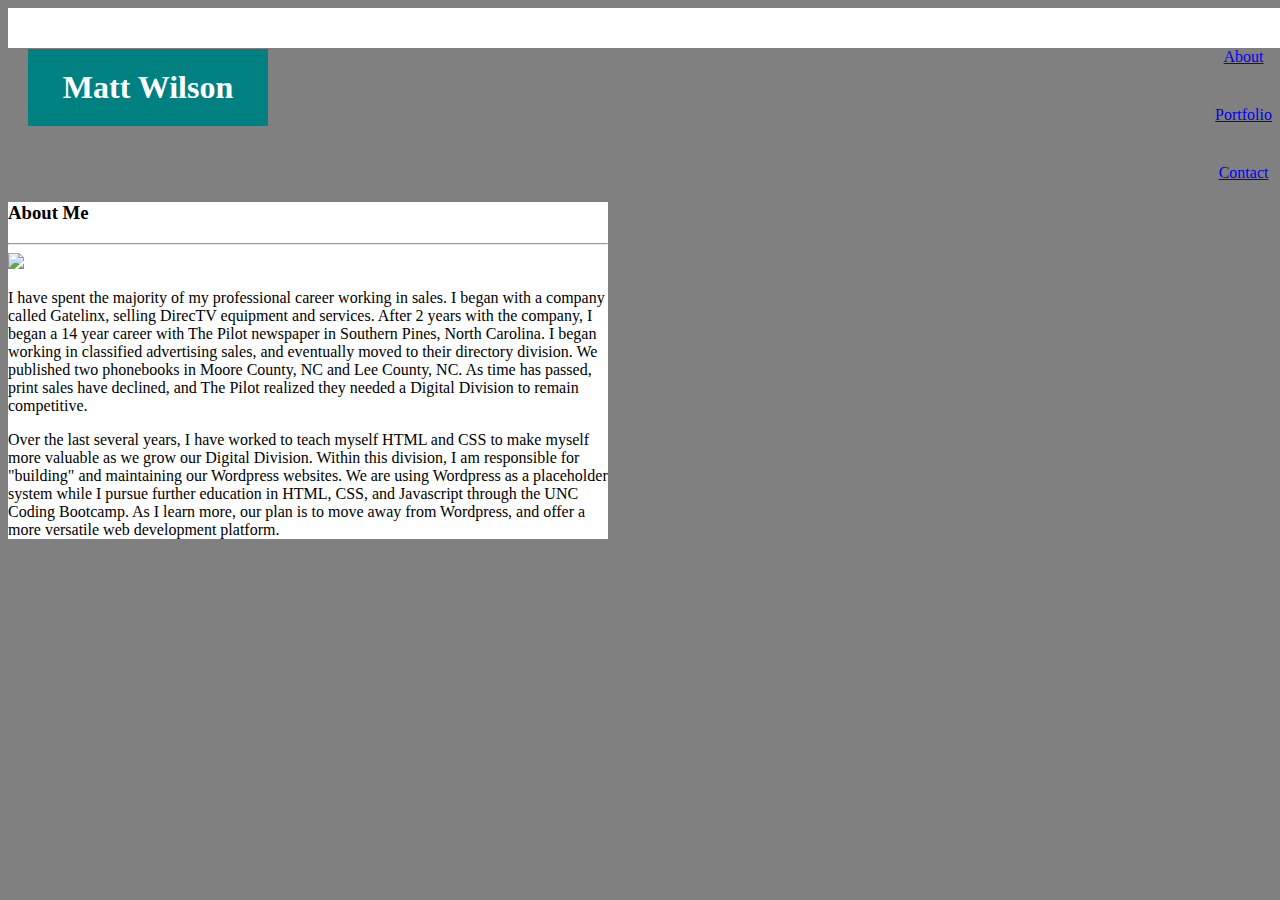
==== index.html @ 1a59e07f "August 4th Work" ====
<!DOCTYPE html>
<html lang="en-us">

    <head>

        <meta charset="UTF-8">
        <title>Matt's Portfolio</title>
        <link rel="stylesheet" type="text/css" href="assets/css/style.css">

    </head>

    <body>

        <header class="pageHeader">

            <h1>Matt Wilson</h1>

            <div class="menu">

                <ul>
                    <li class="about"><a href="index.html">About</a></li>
                    <li class="portfolio"><a href="portfolio.html">Portfolio</a></li>
                    <li class="contact"><a href="contact.html">Contact</a></li>
                </ul>

            </div>

        </header>

        <div class="wrapper">

            <h3>About Me</h3>
            <hr>
            
            <div class="about-image">
                <img id="absolute" src="#">
            </div>    
            
            <p> 
                I have spent the majority of my professional career working in sales. I began with a company called Gatelinx, selling DirecTV equipment and services.
                After 2 years with the company, I began a 14 year career with The Pilot newspaper in Southern Pines, North Carolina. I began working in classified advertising sales, and eventually moved to their directory division.
                We published two phonebooks in Moore County, NC and Lee County, NC. As time has passed, print sales have declined, and The Pilot realized they needed a Digital Division to remain competitive.
            </p>
            
            <p>
                Over the last several years, I have worked to teach myself HTML and CSS to make myself more valuable as we grow our Digital Division.
                Within this division, I am responsible for "building" and maintaining our Wordpress websites. We are using Wordpress as a placeholder system while I pursue further education in HTML, CSS, and Javascript through the UNC Coding Bootcamp.
                As I learn more, our plan is to move away from Wordpress, and offer a more versatile web development platform.

            </p>

        </div>


    </body>
</html>
---- assets/css/style.css ----
header {
    background: white;
    margin: 0;
    text-align: center;
}

.pageHeader {
    width: 100%;
    background: white;
    padding: 20px;
    margin: 0;

}

body {
    background: gray;
}

ul {
    list-style-type: none;
    margin: 0;
    padding: 0;
}

li {
    display: inline;
}

a {
    display: block;
    padding: 20px;
    text-align: center;
}

h1 {
    color: white;
    background: teal;
    padding: 20px;
    margin-bottom: 20px;
    width: 200px;
    float: left;

}

.menu {
    float:right;
}

.wrapper {
    clear: both;
    width: 600px;
    background: white;

}
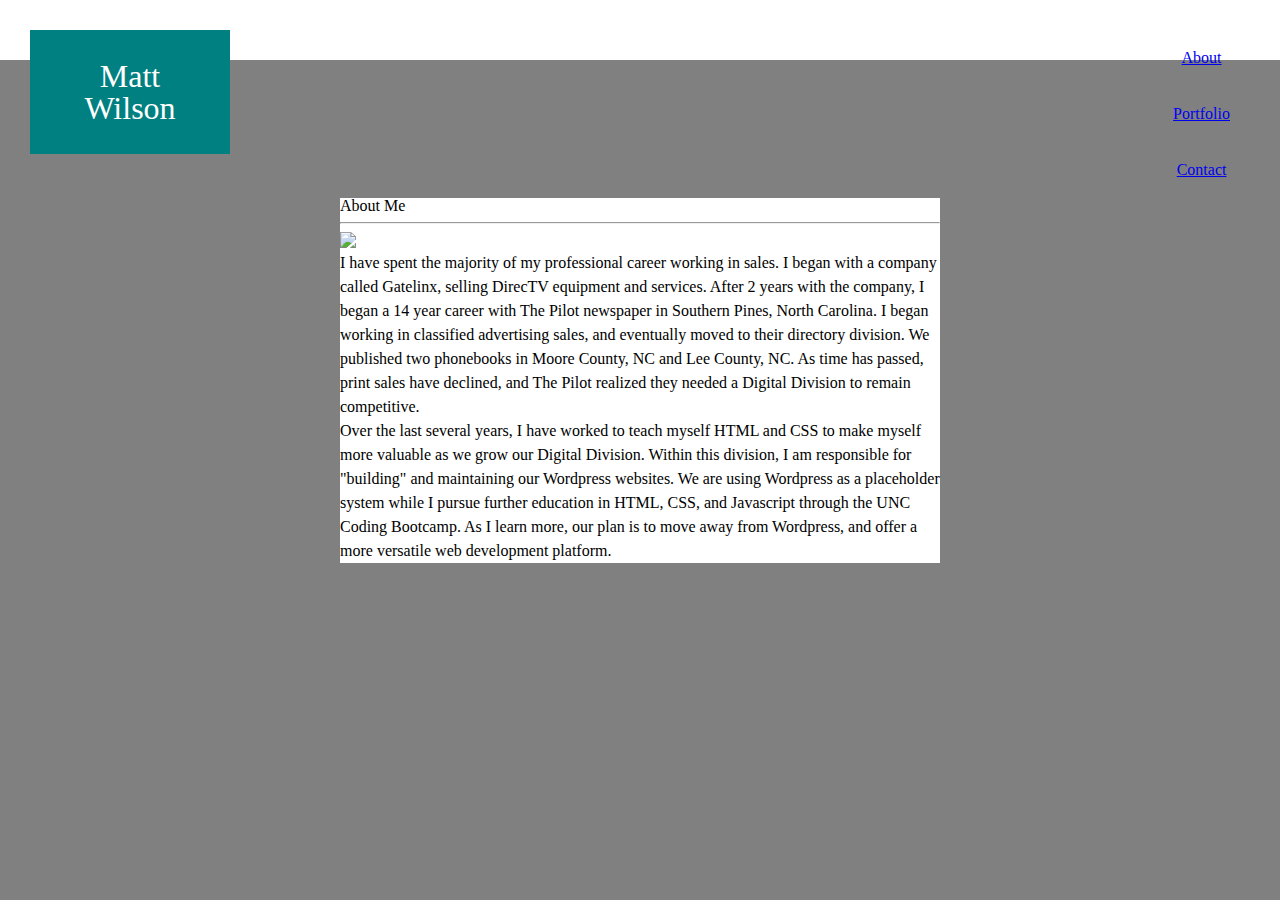
==== commit 180a0c1f: "August 7th" ====
--- a/index.html
+++ b/index.html
@@ -5,6 +5,7 @@
 
         <meta charset="UTF-8">
         <title>Matt's Portfolio</title>
+        <link rel="stylesheet" href="assets/css/reset.css">
         <link rel="stylesheet" type="text/css" href="assets/css/style.css">
 
     </head>
--- a/assets/css/style.css
+++ b/assets/css/style.css
@@ -1,19 +1,17 @@
-header {
-    background: white;
-    margin: 0;
-    text-align: center;
+* {
+    box-sizing: border-box;
 }
-
 .pageHeader {
     width: 100%;
     background: white;
-    padding: 20px;
-    margin: 0;
-
+    padding: 30px;
+    margin-top: 0;
+    position: relative;
 }
 
 body {
     background: gray;
+    margin: auto;
 }
 
 ul {
@@ -35,11 +33,13 @@
 h1 {
     color: white;
     background: teal;
-    padding: 20px;
+    padding: 30px;
     margin-bottom: 20px;
     width: 200px;
     float: left;
-
+    position: absolute;
+    font-size: 32px;
+    text-align: center;
 }
 
 .menu {
@@ -50,5 +50,9 @@
     clear: both;
     width: 600px;
     background: white;
+    margin: auto;
+}
 
+p {
+    line-height: 150%;
 }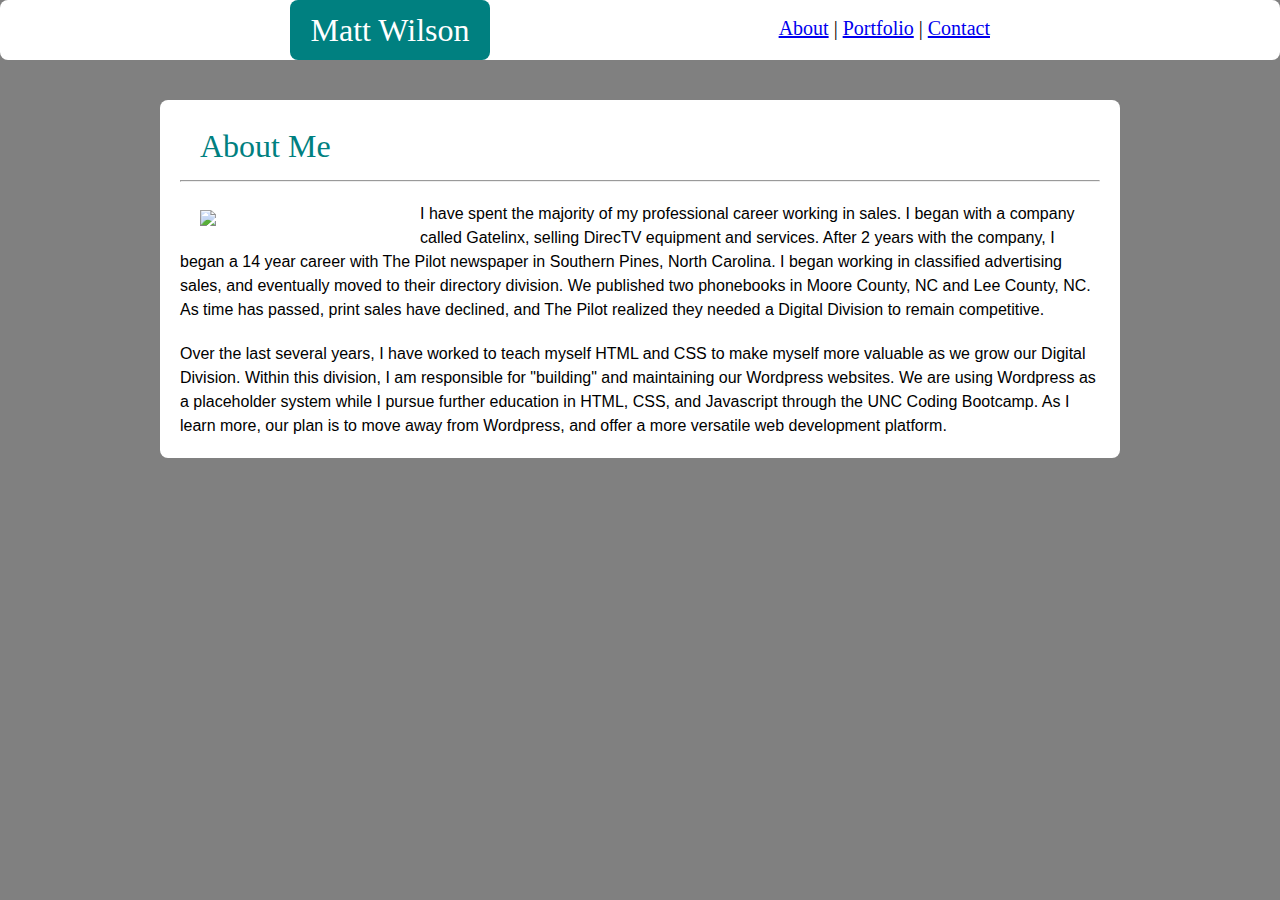
==== commit 352c6299: "aug 9 7:00" ====
--- a/index.html
+++ b/index.html
@@ -14,27 +14,25 @@
 
         <header class="pageHeader">
 
-            <h1>Matt Wilson</h1>
+            <div class="name">
+                <h1>Matt Wilson</h1>
+            </div>
 
-            <div class="menu">
-
-                <ul>
-                    <li class="about"><a href="index.html">About</a></li>
-                    <li class="portfolio"><a href="portfolio.html">Portfolio</a></li>
-                    <li class="contact"><a href="contact.html">Contact</a></li>
-                </ul>
-
-            </div>
+            <nav class="menu">
+                <a class="about" href="index.html">About</a> | 
+                <a class="portfolio" href="portfolio.html">Portfolio</a> | 
+                <a class="contact" href="contact.html">Contact</a>
+            </nav>
 
         </header>
 
         <div class="wrapper">
 
-            <h3>About Me</h3>
+            <h1 class="aboutMe">About Me</h1>
             <hr>
             
-            <div class="about-image">
-                <img id="absolute" src="#">
+            <div>
+                <img id="aboutImage" src="#">
             </div>    
             
             <p> 
--- a/assets/css/style.css
+++ b/assets/css/style.css
@@ -1,12 +1,16 @@
 * {
     box-sizing: border-box;
 }
+
 .pageHeader {
     width: 100%;
     background: white;
     padding: 30px;
     margin-top: 0;
     position: relative;
+    border: 1px white;
+    border-radius: 8px;
+    margin-bottom: 40px;
 }
 
 body {
@@ -14,45 +18,56 @@
     margin: auto;
 }
 
-ul {
-    list-style-type: none;
-    margin: 0;
-    padding: 0;
-}
-
-li {
-    display: inline;
-}
-
-a {
-    display: block;
-    padding: 20px;
-    text-align: center;
-}
-
-h1 {
+.name {
     color: white;
     background: teal;
-    padding: 30px;
+    padding: 14px;
     margin-bottom: 20px;
     width: 200px;
     float: left;
     position: absolute;
     font-size: 32px;
     text-align: center;
+    top: 0px;
+    left: 290px;
+    border: 1px teal;
+    border-radius: 8px;
 }
 
 .menu {
-    float:right;
+    font-size: 20px;
+    position: absolute;
+    top: 18px;
+    right: 290px;
 }
 
 .wrapper {
-    clear: both;
-    width: 600px;
+    width: 960px;
     background: white;
     margin: auto;
+    border: 1px white;
+    border-radius: 8px;
+    padding: 20px;
 }
 
 p {
     line-height: 150%;
+}
+.aboutMe {
+    font-size: 32px;
+    color: teal;
+    padding: 10px;
+    margin-left: 10px;
+}
+
+#aboutImage {
+    width: 200px;
+    height: auto;
+    margin: 20px;
+    float: left;
+}
+
+p {
+    margin-top: 20px;
+    font-family: 'Gill Sans', 'Gill Sans MT', Calibri, 'Trebuchet MS', sans-serif;
 }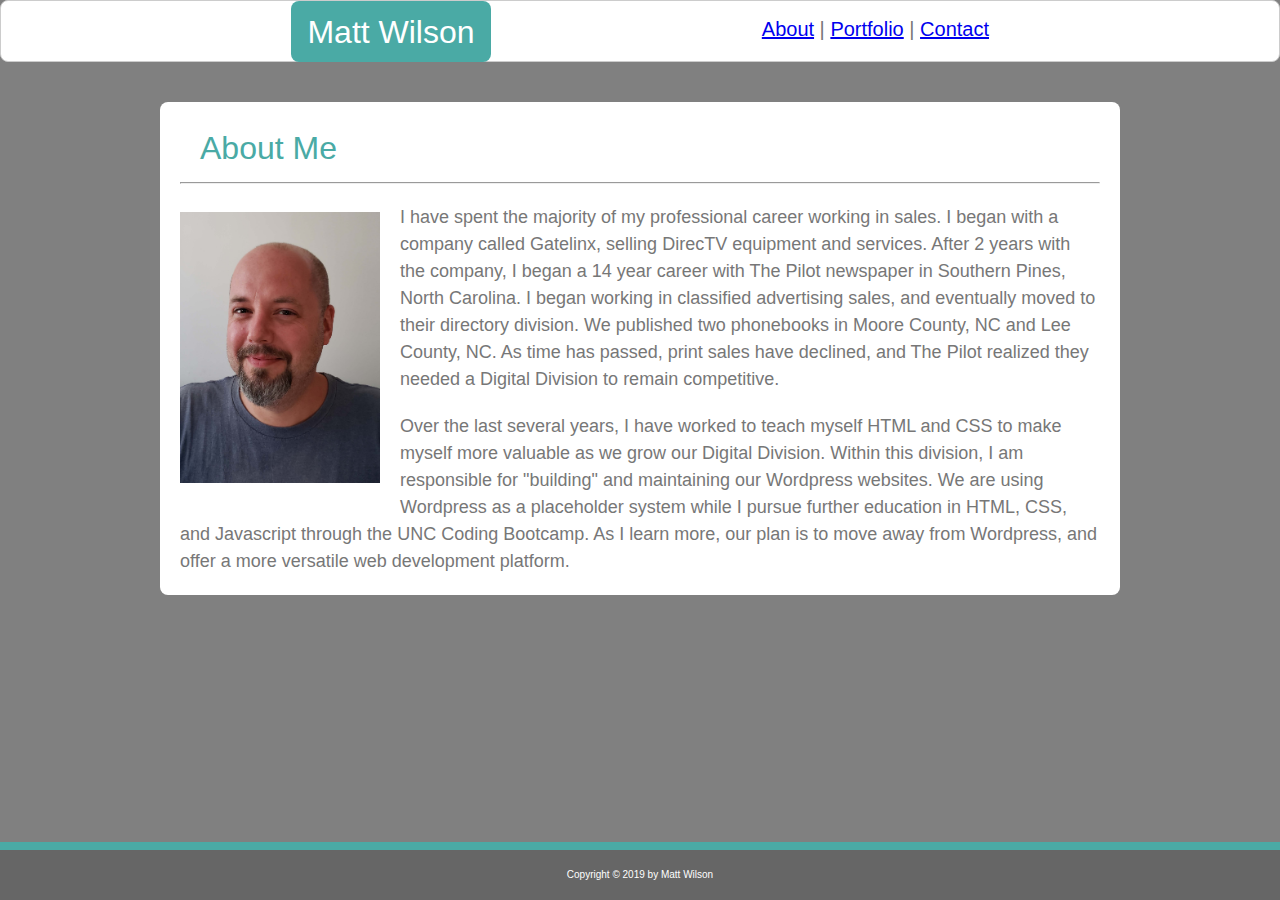
==== commit abe840b5: "finished footer" ====
--- a/index.html
+++ b/index.html
@@ -32,7 +32,7 @@
             <hr>
             
             <div>
-                <img id="aboutImage" src="#">
+                <img id="aboutImage" src="assets/images/mypic.jpg">
             </div>    
             
             <p> 
@@ -50,6 +50,12 @@
 
         </div>
 
+        <footer class="pageFooter">
+
+            <h5 class="copyright">Copyright © 2019 by Matt Wilson</h5>
+
+        </footer>
+
 
     </body>
 </html>--- a/assets/css/style.css
+++ b/assets/css/style.css
@@ -4,11 +4,11 @@
 
 .pageHeader {
     width: 100%;
-    background: white;
+    background: #ffffff;
     padding: 30px;
     margin-top: 0;
     position: relative;
-    border: 1px white;
+    border: 1px solid #cccccc;
     border-radius: 8px;
     margin-bottom: 40px;
 }
@@ -16,12 +16,14 @@
 body {
     background: gray;
     margin: auto;
+    font-family: 'Arial', 'Helvetica Neue', Helvetica, sans-serif;
+    color: #777777;
 }
 
 .name {
     color: white;
-    background: teal;
-    padding: 14px;
+    background: #4aaaa5;
+    padding: 14.5px;
     margin-bottom: 20px;
     width: 200px;
     float: left;
@@ -30,8 +32,9 @@
     text-align: center;
     top: 0px;
     left: 290px;
-    border: 1px teal;
+    border: 1px #4aaaa5;
     border-radius: 8px;
+    font-family: 'Arial', 'Helvetica Neue', Helvetica, sans-serif;
 }
 
 .menu {
@@ -52,22 +55,38 @@
 
 p {
     line-height: 150%;
+    margin-top: 20px;
+    font-size: 18px;
 }
 .aboutMe {
     font-size: 32px;
-    color: teal;
+    color: #4aaaa5;
     padding: 10px;
     margin-left: 10px;
+    font-family: 'Arial', 'Helvetica Neue', Helvetica, sans-serif;
 }
 
 #aboutImage {
     width: 200px;
     height: auto;
-    margin: 20px;
+    margin-top: 20px;
+    margin-right: 20px;
+    margin-bottom: 20px;
     float: left;
 }
 
-p {
-    margin-top: 20px;
-    font-family: 'Gill Sans', 'Gill Sans MT', Calibri, 'Trebuchet MS', sans-serif;
-}+.pageFooter {
+    clear: both;
+    padding: 20px;
+    background: #666666;
+    color: white;
+    position: fixed;
+    bottom: 0;
+    width: 100%;
+    text-align: center;
+    border-top: 8px solid #4aaaa5;
+}
+
+.copyright {
+    font-size: 10px;
+}
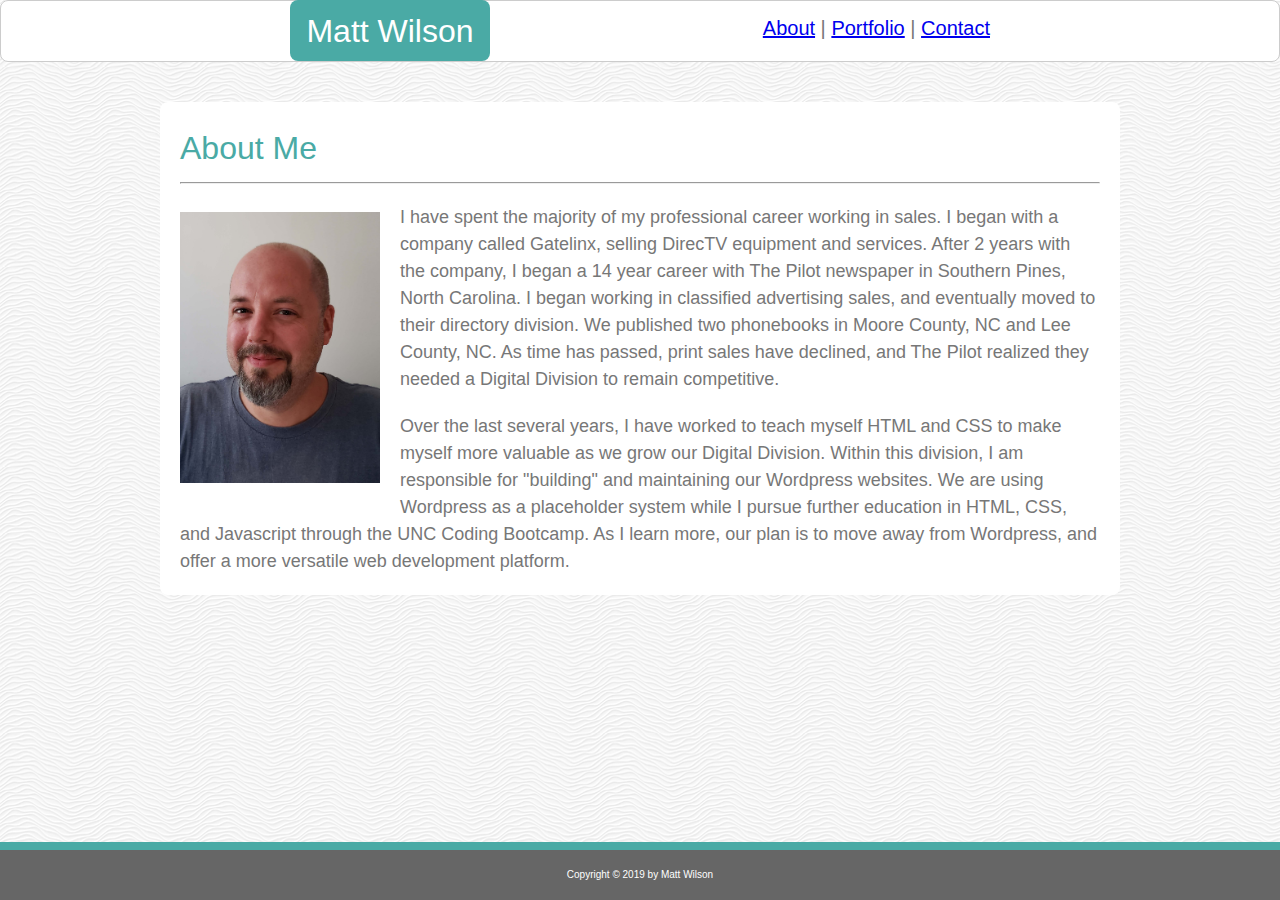
==== commit da63a727: "almost there!" ====
--- a/index.html
+++ b/index.html
@@ -10,7 +10,7 @@
 
     </head>
 
-    <body>
+    <body style="background-image: url(assets/images/white-waves.png)">
 
         <header class="pageHeader">
 
@@ -28,7 +28,7 @@
 
         <div class="wrapper">
 
-            <h1 class="aboutMe">About Me</h1>
+            <h1 class="sectionTitle">About Me</h1>
             <hr>
             
             <div>
--- a/assets/css/style.css
+++ b/assets/css/style.css
@@ -7,7 +7,6 @@
     background: #ffffff;
     padding: 30px;
     margin-top: 0;
-    position: relative;
     border: 1px solid #cccccc;
     border-radius: 8px;
     margin-bottom: 40px;
@@ -51,6 +50,7 @@
     border: 1px white;
     border-radius: 8px;
     padding: 20px;
+    position: relative;
 }
 
 p {
@@ -58,11 +58,12 @@
     margin-top: 20px;
     font-size: 18px;
 }
-.aboutMe {
+
+.sectionTitle {
     font-size: 32px;
     color: #4aaaa5;
     padding: 10px;
-    margin-left: 10px;
+    margin-left: -10px;
     font-family: 'Arial', 'Helvetica Neue', Helvetica, sans-serif;
 }
 
@@ -85,8 +86,123 @@
     width: 100%;
     text-align: center;
     border-top: 8px solid #4aaaa5;
+    z-index: 3;
 }
 
 .copyright {
     font-size: 10px;
 }
+
+.portfolioHeader {
+    width: 100%;
+    background: #ffffff;
+    padding: 30px;
+    margin-top: 0;
+    border: 1px solid #cccccc;
+    border-radius: 8px;
+    margin-bottom: 10px;
+}
+
+.portfolioImage {
+    width: 275px;
+    height: 170px;
+    margin-left: 20px;
+    margin-top: 10px;
+}
+
+.label {
+    padding: 15px;
+    text-align: center;
+    background: #4aaaa5;
+    color: white;
+    width: 275px;
+    height: auto;
+}
+
+#hangman {
+    position: absolute;
+    left: 0;
+    z-index: 1;
+}
+
+#rpgGame {
+    position: absolute;
+    left: 320px;
+    z-index: 1;
+}
+
+#trivia {
+    position: absolute;
+    left: 0;
+    top: 280px;
+    z-index: 1;
+}
+
+#rutgers {
+    position: absolute;
+    left: 320px;
+    top: 280px;
+    z-index: 1;
+}
+
+#rock {
+    position: absolute;
+    left: 0;
+    top: 470px;
+    z-index: 1;
+}
+
+#hangmanLabel {
+    position: absolute;
+    left: 20px;
+    top: 120px;
+}
+
+#rpgGameLabel {
+    position: absolute;
+    top: 120px;
+    left: 20px;
+}
+
+#triviaLabel {
+    position: absolute;
+    top: 120px;
+    left: 20px;
+}
+
+#rutgersLabel {
+    position: absolute;
+    top: 120px;
+    left: 20px;
+}
+
+#rockLabel {
+    position: absolute;
+    top: 120px;
+    left: 20px;
+}
+
+input[type=text] {
+    width: 100%;
+    margin-bottom: 20px;
+    padding: 8px;
+}
+
+form {
+   margin-top: 20px;
+   padding: 10px; 
+}
+
+textarea {
+    margin-bottom: 20px;
+    width: 100%;
+}
+
+input[type=submit] {
+    width: 100px;
+    height: 40px;
+    background: #4aaaa5;
+    border: 1px solid #4aaaa5;
+    border-radius: 8px;
+    color: white;
+}